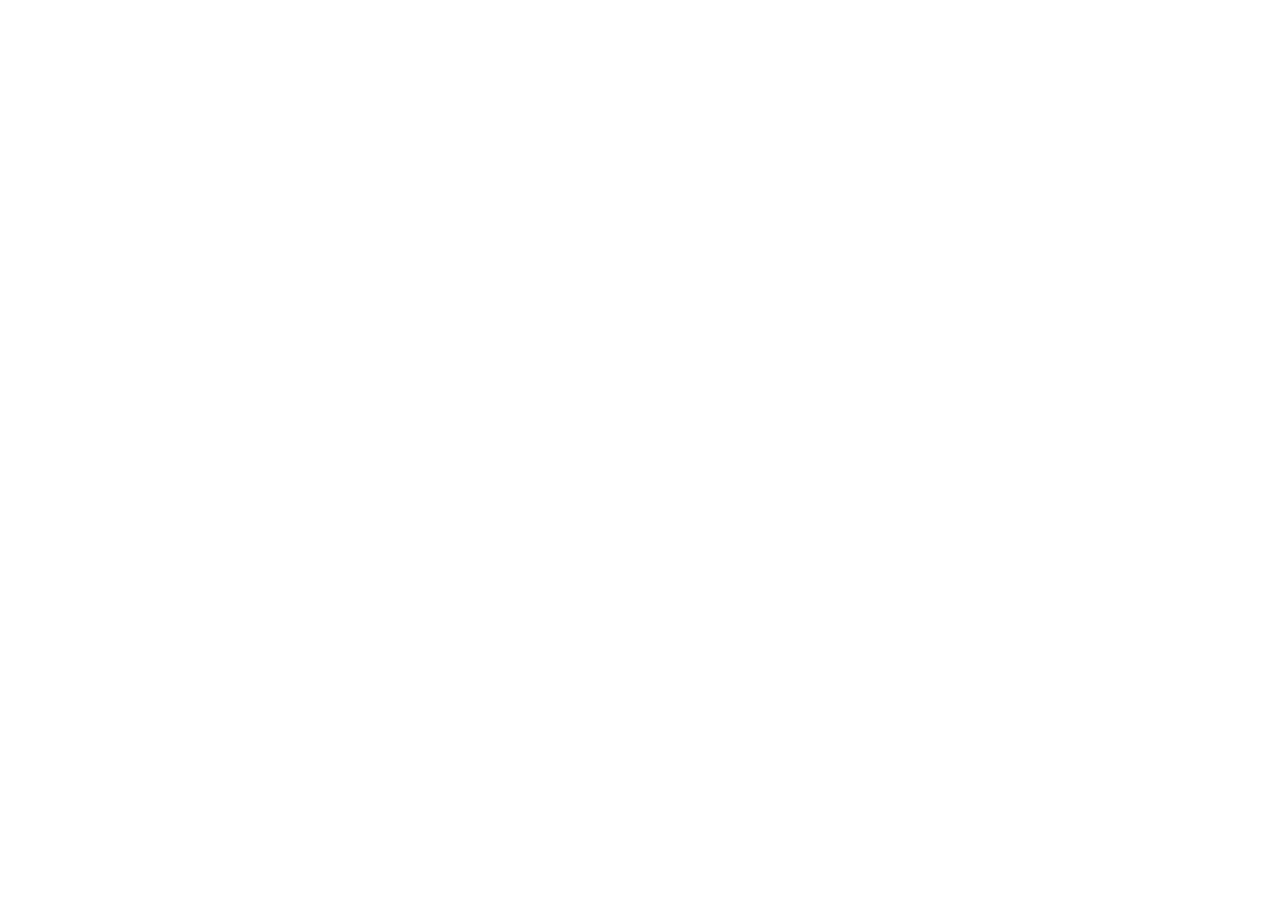
==== index.html @ 40c41652 "Changes" ====
<!doctype html>
<html lang="en">
  <head>
    <meta charset="UTF-8" />
    <meta name="viewport" content="width=device-width, initial-scale=1.0" />
    
    <!-- Primary Meta Tags -->
    <title>Finitix - Beyond Being | Product-First Software Solutions</title>
    <meta name="title" content="Finitix - Beyond Being | Product-First Software Solutions" />
    <meta name="description" content="Finitix builds focused, product-first software that works quietly in the background, fixes problems automatically, and creates long-term value. Beyond being reactive. Founded by Jnaneswar." />
    <meta name="keywords" content="Finitix, Jnaneswar, software product, product company, realtime problem solving, beyond being, automation software, reliable technology, product-first development, proactive software solutions, quiet technology, intentional design" />
    <meta name="author" content="Finitix - Jnaneswar" />
    <meta name="robots" content="index, follow" />
    <meta name="language" content="English" />
    <meta name="revisit-after" content="7 days" />
    
    <!-- Canonical URL -->
    <link rel="canonical" href="https://beyond-reacting.lovable.app" />
    
    <!-- Favicon -->
    <link rel="icon" type="image/png" href="/logo.png" />
    <link rel="apple-touch-icon" href="/logo.png" />
    
    <!-- Open Graph / Facebook -->
    <meta property="og:type" content="website" />
    <meta property="og:url" content="https://beyond-reacting.lovable.app" />
    <meta property="og:title" content="Finitix - Beyond Being | Product-First Software Solutions" />
    <meta property="og:description" content="Finitix builds focused, product-first software that works quietly in the background, fixes problems automatically, and creates long-term value. Beyond being reactive." />
    <meta property="og:image" content="https://beyond-reacting.lovable.app/logo.png" />
    <meta property="og:site_name" content="Finitix" />
    <meta property="og:locale" content="en_US" />
    
    <!-- Twitter -->
    <meta name="twitter:card" content="summary_large_image" />
    <meta name="twitter:url" content="https://beyond-reacting.lovable.app" />
    <meta name="twitter:title" content="Finitix - Beyond Being | Product-First Software Solutions" />
    <meta name="twitter:description" content="Finitix builds focused, product-first software that works quietly in the background, fixes problems automatically, and creates long-term value. Beyond being reactive." />
    <meta name="twitter:image" content="https://beyond-reacting.lovable.app/logo.png" />
    <meta name="twitter:creator" content="@finitix" />
    
    <!-- Additional SEO -->
    <meta name="theme-color" content="#0E0F12" />
    <meta name="msapplication-TileColor" content="#0E0F12" />
    <meta name="application-name" content="Finitix" />
    
    <!-- Structured Data / JSON-LD -->
    <script type="application/ld+json">
    {
      "@context": "https://schema.org",
      "@type": "Organization",
      "name": "Finitix",
      "alternateName": "Beyond Being",
      "url": "https://beyond-reacting.lovable.app",
      "logo": "https://beyond-reacting.lovable.app/logo.png",
      "description": "Finitix builds focused, product-first software that works quietly in the background, fixes problems automatically, and creates long-term value.",
      "foundingDate": "2025",
      "founder": {
        "@type": "Person",
        "name": "Jnaneswar"
      },
      "sameAs": [],
      "knowsAbout": [
        "Software Products",
        "Realtime Problem Solving",
        "Automation",
        "Product Development",
        "Reliable Technology"
      ]
    }
    </script>
    
    <script type="application/ld+json">
    {
      "@context": "https://schema.org",
      "@type": "WebSite",
      "name": "Finitix",
      "alternateName": "Finitix - Beyond Being",
      "url": "https://beyond-reacting.lovable.app",
      "potentialAction": {
        "@type": "SearchAction",
        "target": "https://beyond-reacting.lovable.app/?q={search_term_string}",
        "query-input": "required name=search_term_string"
      }
    }
    </script>
  </head>

  <body>
    <div id="root"></div>
    <script type="module" src="/src/main.tsx"></script>
  </body>
</html>
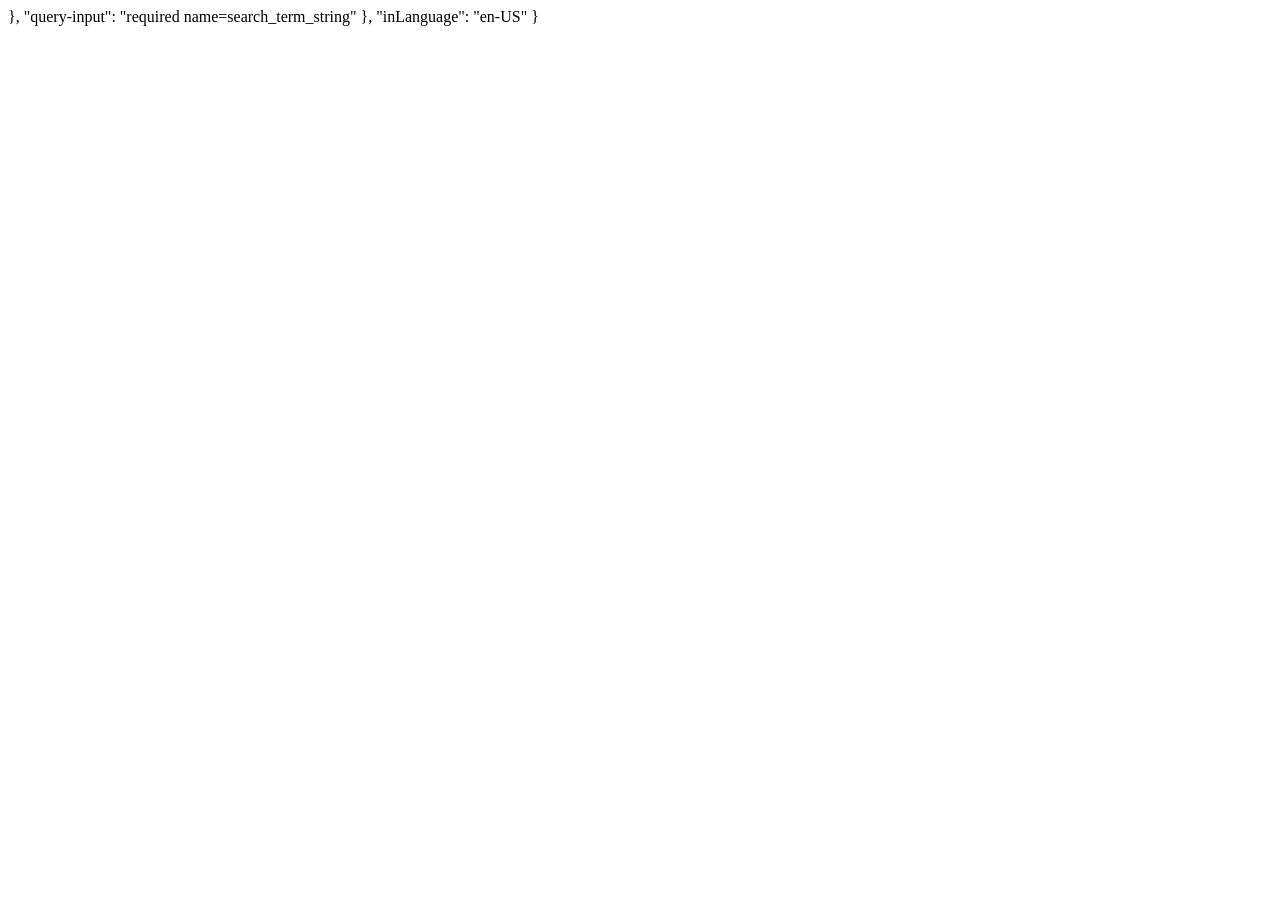
==== commit ea3a0f70: "Changes" ====
--- a/index.html
+++ b/index.html
@@ -3,84 +3,311 @@
   <head>
     <meta charset="UTF-8" />
     <meta name="viewport" content="width=device-width, initial-scale=1.0" />
-    
-    <!-- Primary Meta Tags -->
-    <title>Finitix - Beyond Being | Product-First Software Solutions</title>
-    <meta name="title" content="Finitix - Beyond Being | Product-First Software Solutions" />
-    <meta name="description" content="Finitix builds focused, product-first software that works quietly in the background, fixes problems automatically, and creates long-term value. Beyond being reactive. Founded by Jnaneswar." />
-    <meta name="keywords" content="Finitix, Jnaneswar, software product, product company, realtime problem solving, beyond being, automation software, reliable technology, product-first development, proactive software solutions, quiet technology, intentional design" />
-    <meta name="author" content="Finitix - Jnaneswar" />
-    <meta name="robots" content="index, follow" />
+    <meta http-equiv="X-UA-Compatible" content="IE=edge" />
+    
+    <!-- Primary Meta Tags - Optimized for Search -->
+    <title>Finitix - Beyond Being | Product-First Software Solutions by Jnaneswar</title>
+    <meta name="title" content="Finitix - Beyond Being | Product-First Software Solutions by Jnaneswar" />
+    <meta name="description" content="Finitix builds focused, product-first software that works quietly in the background, fixes problems automatically, and creates long-term value. Realtime problem solving, automation, and reliable technology. Founded by Jnaneswar." />
+    <meta name="keywords" content="Finitix, Jnaneswar, software product, product company, realtime problem solving, beyond being, automation software, reliable technology, product-first development, proactive software solutions, quiet technology, intentional design, software products, tech startup, software engineering, automation, problem solving, technology company, software development, product development, tech solutions, digital products, enterprise software, SaaS, software as a service, product design, software architecture, scalable solutions, business automation, workflow automation, intelligent software, smart automation, predictive software, self-healing software, autonomous systems" />
+    <meta name="author" content="Jnaneswar - Finitix" />
+    <meta name="creator" content="Jnaneswar" />
+    <meta name="publisher" content="Finitix" />
+    <meta name="robots" content="index, follow, max-image-preview:large, max-snippet:-1, max-video-preview:-1" />
+    <meta name="googlebot" content="index, follow, max-image-preview:large, max-snippet:-1, max-video-preview:-1" />
+    <meta name="bingbot" content="index, follow" />
     <meta name="language" content="English" />
-    <meta name="revisit-after" content="7 days" />
+    <meta name="revisit-after" content="3 days" />
+    <meta name="rating" content="general" />
+    <meta name="distribution" content="global" />
+    <meta name="coverage" content="worldwide" />
+    <meta name="target" content="all" />
+    <meta name="HandheldFriendly" content="True" />
+    <meta name="MobileOptimized" content="320" />
+    <meta name="format-detection" content="telephone=no" />
+    
+    <!-- Geo Tags -->
+    <meta name="geo.region" content="IN" />
+    <meta name="geo.placename" content="India" />
     
     <!-- Canonical URL -->
-    <link rel="canonical" href="https://beyond-reacting.lovable.app" />
-    
-    <!-- Favicon -->
-    <link rel="icon" type="image/png" href="/logo.png" />
+    <link rel="canonical" href="https://www.finitix.site/" />
+    
+    <!-- Favicon - Multiple Formats for All Devices -->
+    <link rel="icon" type="image/png" sizes="32x32" href="/favicon.png" />
+    <link rel="icon" type="image/png" sizes="16x16" href="/favicon.png" />
+    <link rel="icon" type="image/png" href="/favicon.png" />
+    <link rel="apple-touch-icon" sizes="180x180" href="/logo.png" />
+    <link rel="apple-touch-icon" sizes="152x152" href="/logo.png" />
+    <link rel="apple-touch-icon" sizes="144x144" href="/logo.png" />
+    <link rel="apple-touch-icon" sizes="120x120" href="/logo.png" />
+    <link rel="apple-touch-icon" sizes="114x114" href="/logo.png" />
+    <link rel="apple-touch-icon" sizes="76x76" href="/logo.png" />
+    <link rel="apple-touch-icon" sizes="72x72" href="/logo.png" />
+    <link rel="apple-touch-icon" sizes="60x60" href="/logo.png" />
+    <link rel="apple-touch-icon" sizes="57x57" href="/logo.png" />
     <link rel="apple-touch-icon" href="/logo.png" />
+    <link rel="shortcut icon" href="/favicon.png" />
+    <link rel="mask-icon" href="/logo.png" color="#3B82F6" />
     
     <!-- Open Graph / Facebook -->
     <meta property="og:type" content="website" />
-    <meta property="og:url" content="https://beyond-reacting.lovable.app" />
+    <meta property="og:url" content="https://www.finitix.site/" />
     <meta property="og:title" content="Finitix - Beyond Being | Product-First Software Solutions" />
-    <meta property="og:description" content="Finitix builds focused, product-first software that works quietly in the background, fixes problems automatically, and creates long-term value. Beyond being reactive." />
-    <meta property="og:image" content="https://beyond-reacting.lovable.app/logo.png" />
+    <meta property="og:description" content="Finitix builds focused, product-first software that works quietly in the background, fixes problems automatically, and creates long-term value. Realtime problem solving by Jnaneswar." />
+    <meta property="og:image" content="https://www.finitix.site/logo.png" />
+    <meta property="og:image:width" content="1200" />
+    <meta property="og:image:height" content="630" />
+    <meta property="og:image:alt" content="Finitix - Beyond Being Logo" />
     <meta property="og:site_name" content="Finitix" />
     <meta property="og:locale" content="en_US" />
+    <meta property="og:locale:alternate" content="en_GB" />
     
     <!-- Twitter -->
     <meta name="twitter:card" content="summary_large_image" />
-    <meta name="twitter:url" content="https://beyond-reacting.lovable.app" />
+    <meta name="twitter:url" content="https://www.finitix.site/" />
     <meta name="twitter:title" content="Finitix - Beyond Being | Product-First Software Solutions" />
-    <meta name="twitter:description" content="Finitix builds focused, product-first software that works quietly in the background, fixes problems automatically, and creates long-term value. Beyond being reactive." />
-    <meta name="twitter:image" content="https://beyond-reacting.lovable.app/logo.png" />
+    <meta name="twitter:description" content="Finitix builds focused, product-first software that works quietly in the background, fixes problems automatically, and creates long-term value. Founded by Jnaneswar." />
+    <meta name="twitter:image" content="https://www.finitix.site/logo.png" />
+    <meta name="twitter:image:alt" content="Finitix - Beyond Being Logo" />
     <meta name="twitter:creator" content="@finitix" />
-    
-    <!-- Additional SEO -->
+    <meta name="twitter:site" content="@finitix" />
+    
+    <!-- LinkedIn -->
+    <meta property="linkedin:owner" content="Finitix" />
+    
+    <!-- Additional SEO & Performance -->
     <meta name="theme-color" content="#0E0F12" />
     <meta name="msapplication-TileColor" content="#0E0F12" />
+    <meta name="msapplication-TileImage" content="/logo.png" />
+    <meta name="msapplication-config" content="/browserconfig.xml" />
     <meta name="application-name" content="Finitix" />
-    
-    <!-- Structured Data / JSON-LD -->
+    <meta name="apple-mobile-web-app-title" content="Finitix" />
+    <meta name="apple-mobile-web-app-capable" content="yes" />
+    <meta name="apple-mobile-web-app-status-bar-style" content="black-translucent" />
+    
+    <!-- Preconnect for Performance -->
+    <link rel="preconnect" href="https://fonts.googleapis.com" />
+    <link rel="preconnect" href="https://fonts.gstatic.com" crossorigin />
+    
+    <!-- DNS Prefetch -->
+    <link rel="dns-prefetch" href="https://www.google-analytics.com" />
+    <link rel="dns-prefetch" href="https://www.googletagmanager.com" />
+    
+    <!-- Structured Data / JSON-LD - Organization -->
     <script type="application/ld+json">
     {
       "@context": "https://schema.org",
       "@type": "Organization",
+      "@id": "https://www.finitix.site/#organization",
       "name": "Finitix",
-      "alternateName": "Beyond Being",
-      "url": "https://beyond-reacting.lovable.app",
-      "logo": "https://beyond-reacting.lovable.app/logo.png",
-      "description": "Finitix builds focused, product-first software that works quietly in the background, fixes problems automatically, and creates long-term value.",
+      "alternateName": ["Beyond Being", "Finitix Software", "Finitix Tech"],
+      "url": "https://www.finitix.site",
+      "logo": {
+        "@type": "ImageObject",
+        "url": "https://www.finitix.site/logo.png",
+        "width": 512,
+        "height": 512
+      },
+      "image": "https://www.finitix.site/logo.png",
+      "description": "Finitix builds focused, product-first software that works quietly in the background, fixes problems automatically, and creates long-term value. Beyond being reactive.",
       "foundingDate": "2025",
       "founder": {
         "@type": "Person",
-        "name": "Jnaneswar"
-      },
-      "sameAs": [],
+        "name": "Jnaneswar",
+        "jobTitle": "Founder",
+        "url": "https://www.finitix.site/about"
+      },
+      "slogan": "Beyond Being",
       "knowsAbout": [
         "Software Products",
         "Realtime Problem Solving",
         "Automation",
         "Product Development",
-        "Reliable Technology"
+        "Reliable Technology",
+        "Product-First Development",
+        "Proactive Software Solutions",
+        "Enterprise Software",
+        "SaaS Development",
+        "Business Automation"
+      ],
+      "areaServed": "Worldwide",
+      "serviceType": [
+        "Software Development",
+        "Product Design",
+        "Automation Solutions",
+        "Technology Consulting"
       ]
     }
     </script>
     
+    <!-- Structured Data / JSON-LD - WebSite with SearchAction -->
     <script type="application/ld+json">
     {
       "@context": "https://schema.org",
       "@type": "WebSite",
+      "@id": "https://www.finitix.site/#website",
       "name": "Finitix",
       "alternateName": "Finitix - Beyond Being",
-      "url": "https://beyond-reacting.lovable.app",
+      "url": "https://www.finitix.site",
+      "description": "Product-first software solutions that work quietly in the background, fix problems automatically, and create long-term value.",
+      "publisher": {
+        "@id": "https://www.finitix.site/#organization"
+      },
       "potentialAction": {
         "@type": "SearchAction",
-        "target": "https://beyond-reacting.lovable.app/?q={search_term_string}",
+        "target": {
+          "@type": "EntryPoint",
+          "urlTemplate": "https://www.finitix.site/?q={search_term_string}"
+        },
         "query-input": "required name=search_term_string"
-      }
+      },
+      "inLanguage": "en-US"
+    }
+    </script>
+        },
+        "query-input": "required name=search_term_string"
+      },
+      "inLanguage": "en-US"
+    }
+    </script>
+    
+    <!-- Structured Data / JSON-LD - WebPage -->
+    <script type="application/ld+json">
+    {
+      "@context": "https://schema.org",
+      "@type": "WebPage",
+      "@id": "https://www.finitix.site/#webpage",
+      "url": "https://www.finitix.site",
+      "name": "Finitix - Beyond Being | Product-First Software Solutions",
+      "description": "Finitix builds focused, product-first software that works quietly in the background, fixes problems automatically, and creates long-term value.",
+      "isPartOf": {
+        "@id": "https://www.finitix.site/#website"
+      },
+      "about": {
+        "@id": "https://www.finitix.site/#organization"
+      },
+      "primaryImageOfPage": {
+        "@type": "ImageObject",
+        "url": "https://www.finitix.site/logo.png"
+      },
+      "inLanguage": "en-US"
+    }
+    </script>
+    
+    <!-- Structured Data / JSON-LD - FAQ -->
+    <script type="application/ld+json">
+    {
+      "@context": "https://schema.org",
+      "@type": "FAQPage",
+      "mainEntity": [
+        {
+          "@type": "Question",
+          "name": "What is Finitix?",
+          "acceptedAnswer": {
+            "@type": "Answer",
+            "text": "Finitix is a product-based software company focused on building practical, long-lasting technology. We create tools that remove complexity, reduce human error, and make systems more reliable without adding noise or unnecessary control."
+          }
+        },
+        {
+          "@type": "Question",
+          "name": "What does 'Beyond Being' mean?",
+          "acceptedAnswer": {
+            "@type": "Answer",
+            "text": "Beyond Being represents our belief that software should move past basic functionality. Beyond existing. Beyond reacting. Beyond complexity. We design products that anticipate problems, act with intention, and stay out of the way once their job is done."
+          }
+        },
+        {
+          "@type": "Question",
+          "name": "Who founded Finitix?",
+          "acceptedAnswer": {
+            "@type": "Answer",
+            "text": "Finitix was founded by Jnaneswar with a vision to create software that protects itself, corrects itself, and supports people without constant oversight."
+          }
+        },
+        {
+          "@type": "Question",
+          "name": "What kind of software does Finitix build?",
+          "acceptedAnswer": {
+            "@type": "Answer",
+            "text": "Finitix builds focused, product-first software that works quietly in the background, fixes problems automatically through realtime problem solving, and creates long-term value for people and businesses."
+          }
+        },
+        {
+          "@type": "Question",
+          "name": "What are Finitix's core principles?",
+          "acceptedAnswer": {
+            "@type": "Answer",
+            "text": "Finitix operates on four core principles: Clarity over complexity, Prevention over repair, Quiet reliability, and Long-term value. These guide how we design, build, and refine everything we create."
+          }
+        }
+      ]
+    }
+    </script>
+    
+    <!-- Structured Data / JSON-LD - SoftwareApplication -->
+    <script type="application/ld+json">
+    {
+      "@context": "https://schema.org",
+      "@type": "SoftwareApplication",
+      "name": "Finitix Software Products",
+      "applicationCategory": "BusinessApplication",
+      "operatingSystem": "Web",
+      "offers": {
+        "@type": "Offer",
+        "price": "0",
+        "priceCurrency": "USD"
+      },
+      "creator": {
+        "@id": "https://beyond-reacting.lovable.app/#organization"
+      },
+      "description": "Product-first software solutions for realtime problem solving and business automation."
+    }
+    </script>
+    
+    <!-- Structured Data / JSON-LD - BreadcrumbList -->
+    <script type="application/ld+json">
+    {
+      "@context": "https://schema.org",
+      "@type": "BreadcrumbList",
+      "itemListElement": [
+        {
+          "@type": "ListItem",
+          "position": 1,
+          "name": "Home",
+          "item": "https://www.finitix.site/"
+        },
+        {
+          "@type": "ListItem",
+          "position": 2,
+          "name": "About",
+          "item": "https://www.finitix.site/about"
+        },
+        {
+          "@type": "ListItem",
+          "position": 3,
+          "name": "Philosophy",
+          "item": "https://www.finitix.site/philosophy"
+        },
+        {
+          "@type": "ListItem",
+          "position": 4,
+          "name": "Principles",
+          "item": "https://www.finitix.site/principles"
+        },
+        {
+          "@type": "ListItem",
+          "position": 5,
+          "name": "Careers",
+          "item": "https://www.finitix.site/careers"
+        },
+        {
+          "@type": "ListItem",
+          "position": 6,
+          "name": "Contact",
+          "item": "https://www.finitix.site/contact"
+        }
+      ]
     }
     </script>
   </head>
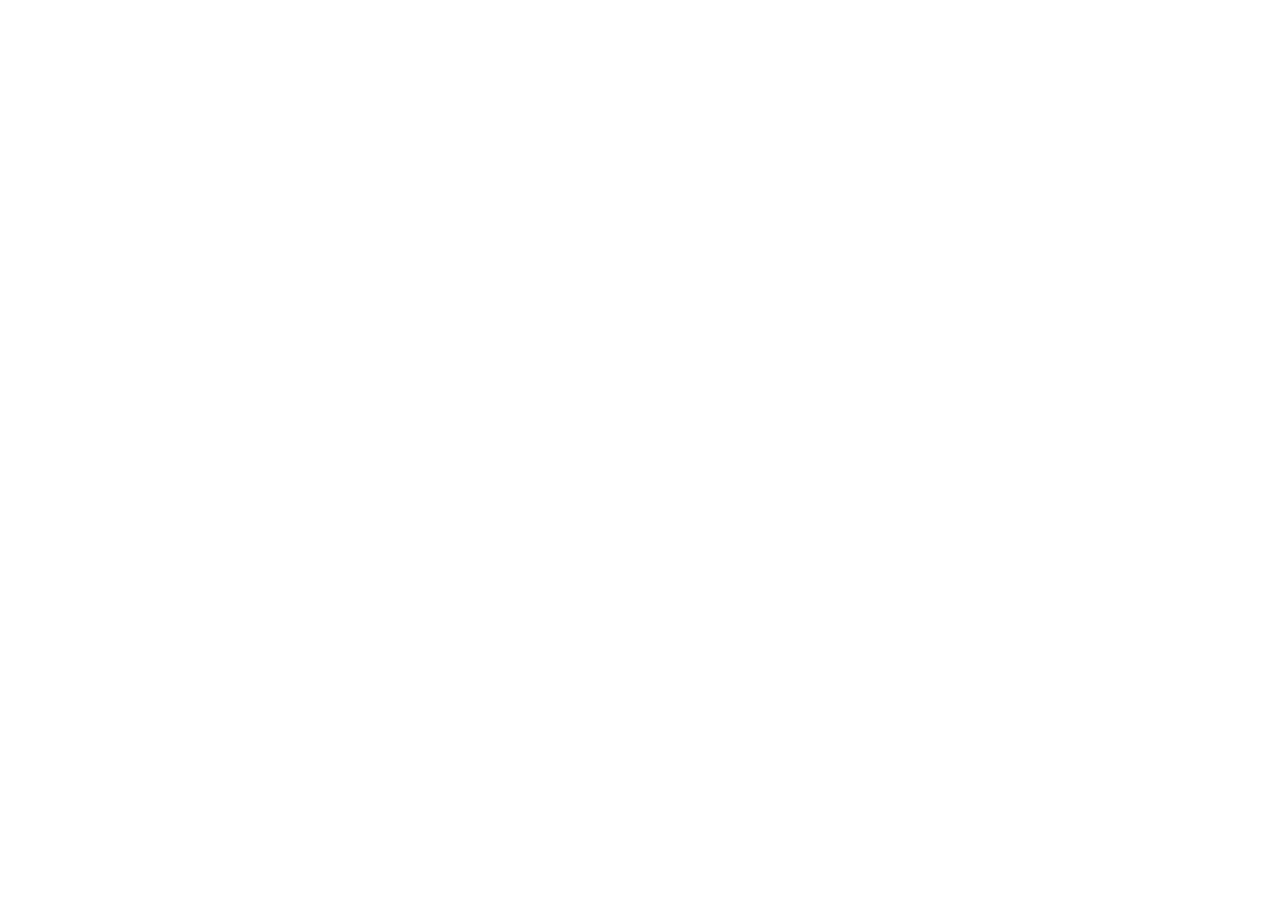
==== commit c506eb18: "Fixed stray JSON-LD clutter Removed malformed trailing JSON-LD snippet from index.html to prevent ra" ====
--- a/index.html
+++ b/index.html
@@ -165,12 +165,6 @@
       "inLanguage": "en-US"
     }
     </script>
-        },
-        "query-input": "required name=search_term_string"
-      },
-      "inLanguage": "en-US"
-    }
-    </script>
     
     <!-- Structured Data / JSON-LD - WebPage -->
     <script type="application/ld+json">
